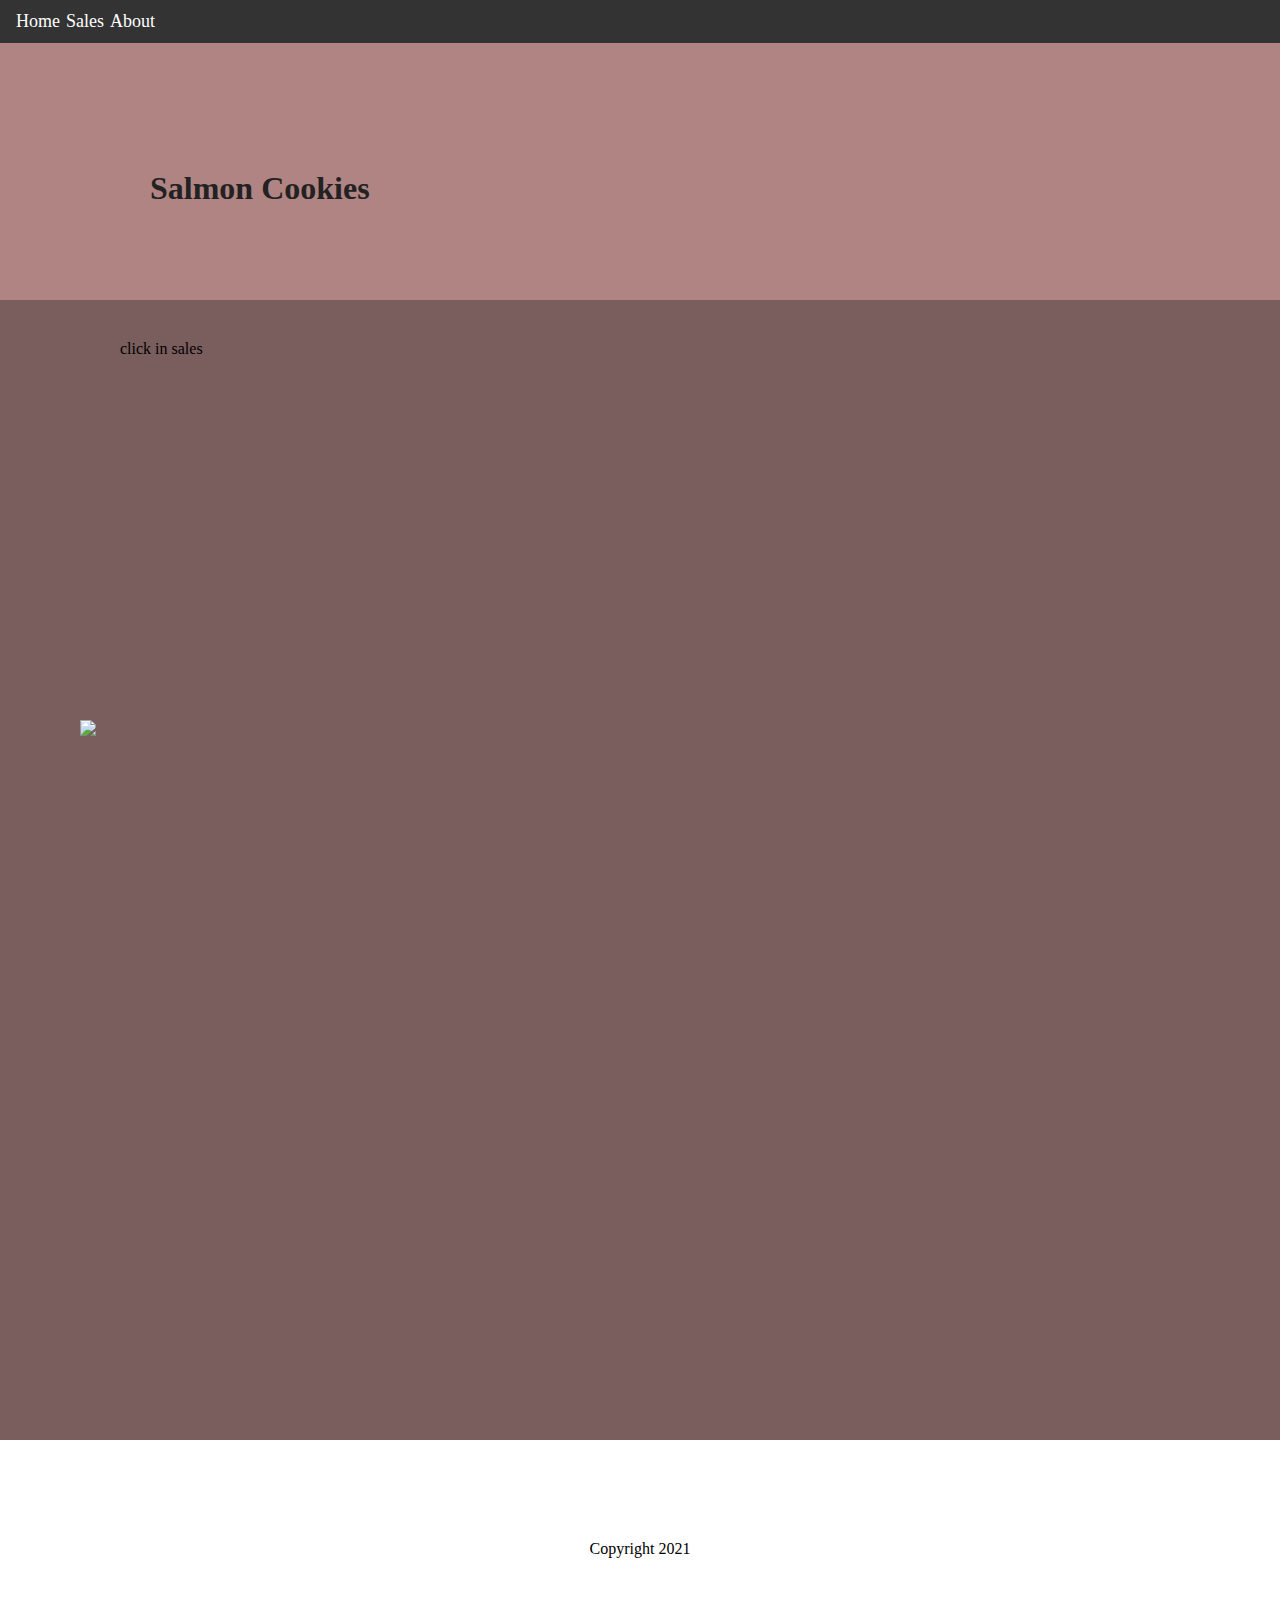
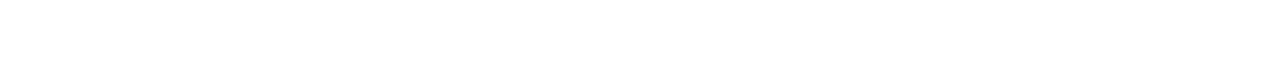
==== index.html @ 3adbdaaa "new repo" ====
<!DOCTYPE html>
<html >
<head>
 
  <title>Document</title>
  
  <link rel="stylesheet" href="./css/style.css">
</head>
<body class="index">
  <nav>
    <ul>
      <li ><a>Home</a></li>
      <li ><a href="./sales.html">Sales</a></li>
      <li ><a>About</a></li>
    </ul>
  </nav>
  <header >
    <img src="https://codefellows.github.io/code-201-guide/curriculum/class-06/lab/assets/salmon.png">
    <h1>Salmon Cookies</h1>
  </header>
  <section >
    <div >
      
      <ul>
        <li>click in sales</li>
        
       
      </ul>
    </div>
    <div >
           
    </div>
  </section>
  <section >
    <img src="http://saulfein.github.io/cookie-stand/img/fishies.png">
  </section>
  <section>

  </section>
  <footer>
    Copyright 2021 
  </footer>
</body>
</html>
---- css/style.css ----
html, body {
    margin: 0;
    padding: 0;
  }
  
  h1, footer {
    padding: 100px;
    margin: 0;
  }
  
  a {
    color: white;
    font-Family: "Oswald";
    text-decoration: none;
  }
  
  a:visited, a:active {
    text-decoration: none;
    color: white;
  }
  
  h1 {
    padding: 150px;
    font-family: "Yellowtail";
    color: #222;
  }
  
  .gray {
    background: #efefef;
  }
  
  h3 {
    font-family: "Oswald";
    color: #333;
  }
  
  p {
    font-family: "Playfair Display";
    color: #333;
  }
  
  section {
    padding: 40px 80px;
    height: 300px;
  }
  
  ul {
    margin: 0;
  }
  ul li {
    list-style-type: none;
  }
  nav {
    position: fixed;
    left: -25px;
    width: calc(100% + 25px);
    margin: 0;
    padding: 10px 0;
    background: #333;
  }
  
  nav ul li {
    display: inline-block;
    
    font-size: 18px;
    font-weight: ;
    border: 1px solid transparent;
    color: rgb(204, 144, 144);
    font-family: "Oswald";
  }
  
  nav ul li:hover {
    border: 1px solid rgb(168, 119, 119);
    cursor: pointer;
  }
  
  nav ul li.left {
    float: left;
  }
  nav ul li.right {
    float: right;
    margin: 0 15px 0 0;
  }
  header {
    background: #b18484;
    height: 300px;
  }
  
  section, div, h3 {
    background: rgb(122, 93, 93);
    display: block;
  }
  
  .third {
    float: left;
    width: 33%;
  }
  .two-thirds {
    float: right;
    width: 66%;
  }
  footer {
    text-align: center;
  }
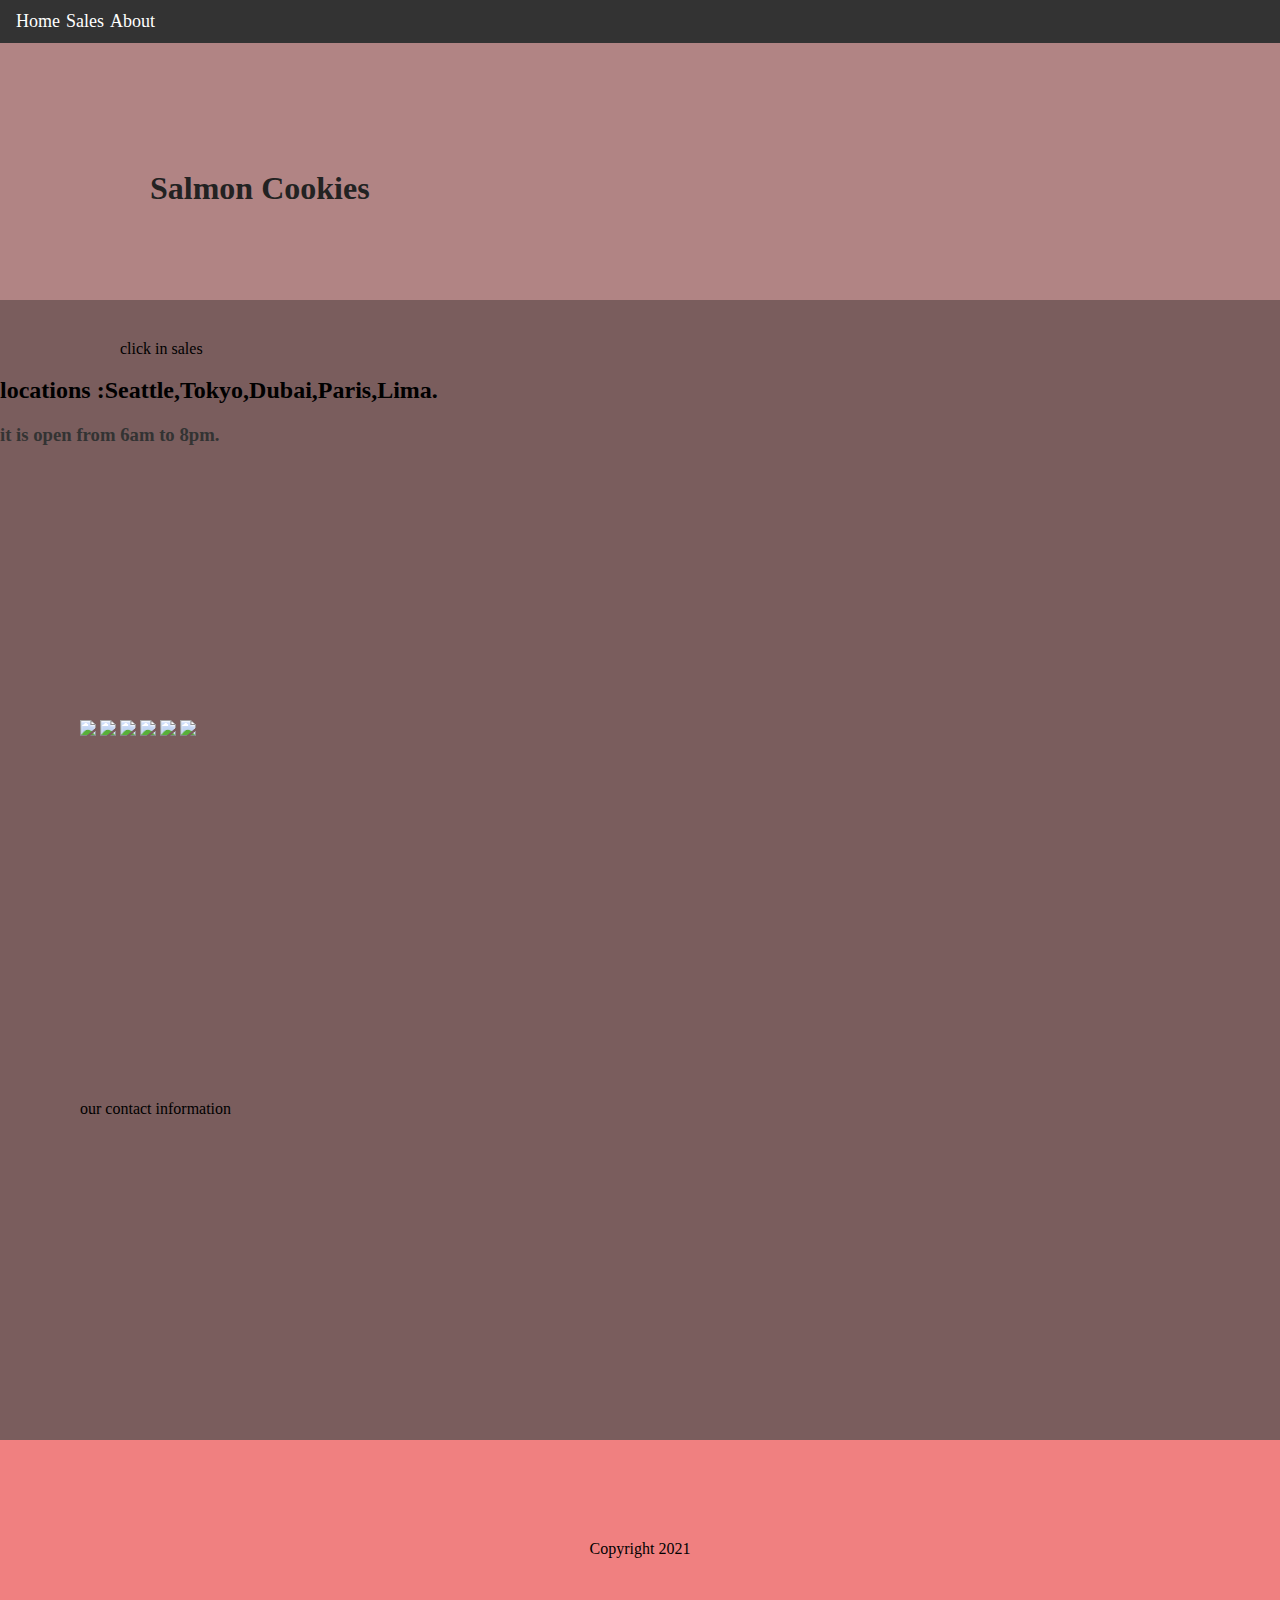
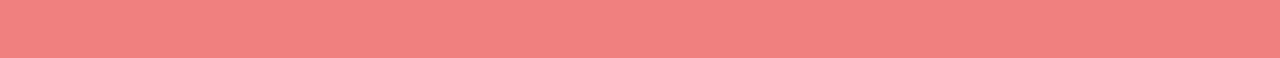
==== commit 80a068a4: "add 2" ====
--- a/index.html
+++ b/index.html
@@ -15,8 +15,15 @@
     </ul>
   </nav>
   <header >
-    <img src="https://codefellows.github.io/code-201-guide/curriculum/class-06/lab/assets/salmon.png">
+    
+    
+    <img src="https://github.com/waleedafifi90/amman-201d28/blob/main/class-08/lab-b/assets/salmon.png?raw=true">
+    
     <h1>Salmon Cookies</h1>
+    <h2> locations :Seattle,Tokyo,Dubai,Paris,Lima.</h2>
+    <h3>
+      it is open from 6am to 8pm.
+    </h3>
   </header>
   <section >
     <div >
@@ -32,10 +39,18 @@
     </div>
   </section>
   <section >
+    
+    <img src="https://github.com/waleedafifi90/amman-201d28/blob/main/class-08/lab-b/assets/family.jpg?raw=true">
+    <img src="https://github.com/waleedafifi90/amman-201d28/blob/main/class-08/lab-b/assets/chinook.jpg?raw=true">
+    <img src="https://raw.githubusercontent.com/waleedafifi90/amman-201d28/main/class-08/lab-b/assets/shirt.jpg">
+    <img src="https://github.com/waleedafifi90/amman-201d28/blob/main/class-08/lab-b/assets/frosted-cookie.jpg?raw=true">
+    <img src="https://github.com/waleedafifi90/amman-201d28/blob/main/class-08/lab-b/assets/cutter.jpeg?raw=true">
     <img src="http://saulfein.github.io/cookie-stand/img/fishies.png">
+ 
+ 
   </section>
   <section>
-
+    our contact information
   </section>
   <footer>
     Copyright 2021 
--- a/css/style.css
+++ b/css/style.css
@@ -100,5 +100,15 @@
     width: 66%;
   }
   footer {
+    background-color: lightcoral;
     text-align: center;
-  }+  }
+  table{
+    border: 1px pink solid;
+  }
+  td{
+    border: 1px rgb(35, 90, 35) solid;
+  }
+section img{
+  column-span: all;
+}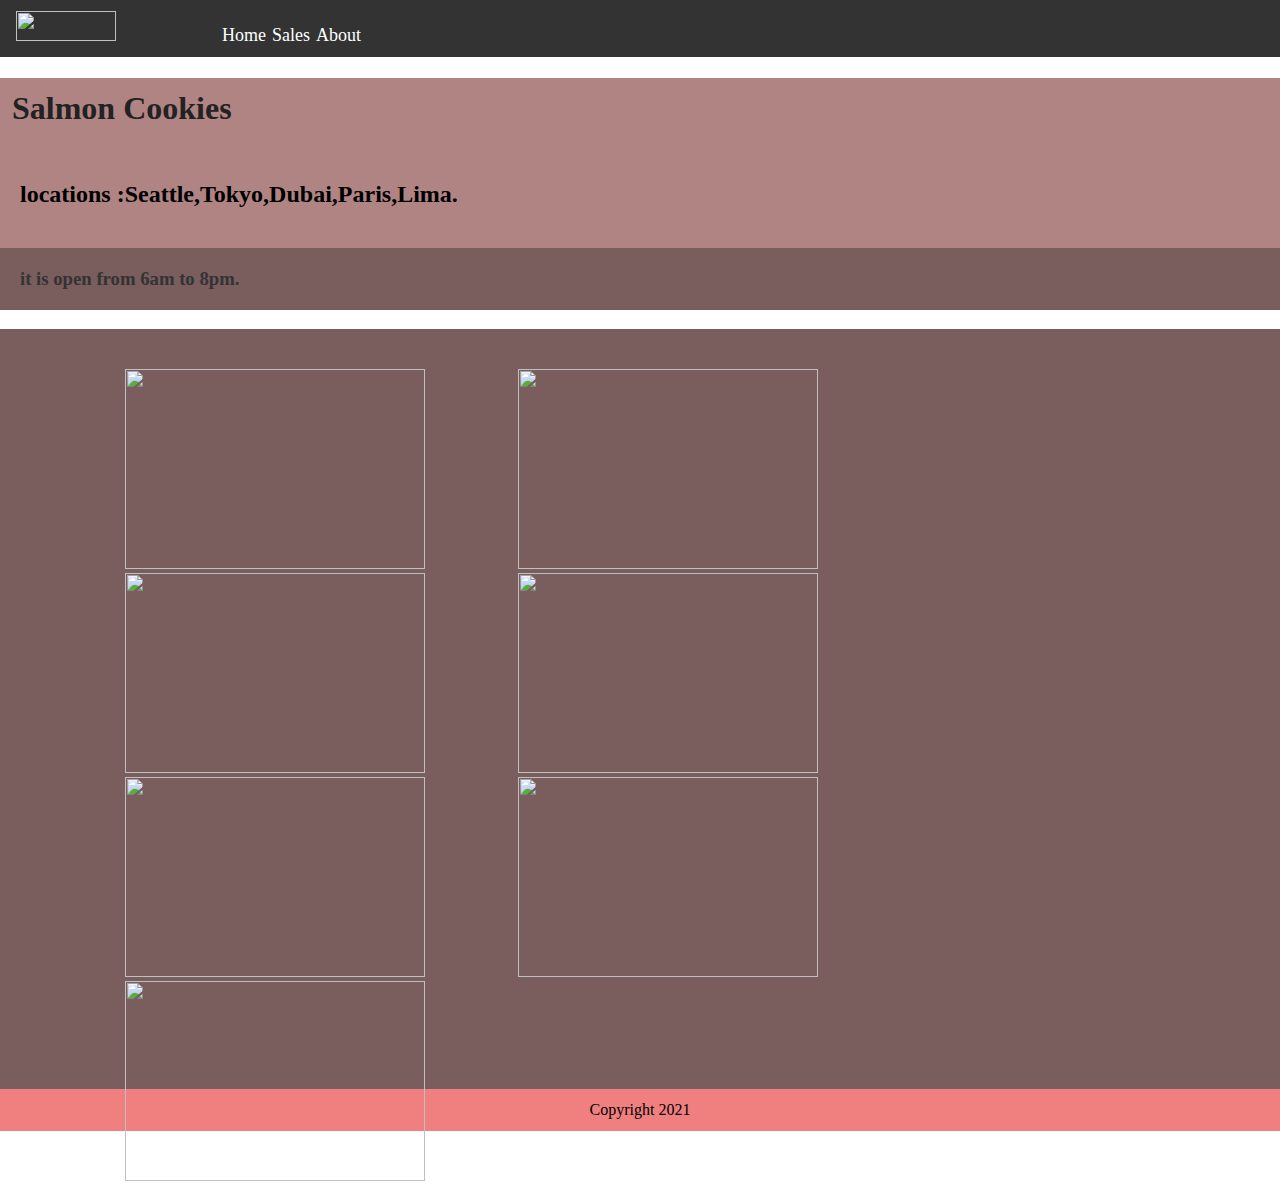
==== commit c4199221: "final" ====
--- a/index.html
+++ b/index.html
@@ -9,6 +9,10 @@
 <body class="index">
   <nav>
     <ul>
+      <li>
+    <img class="indexLogo" src="https://github.com/waleedafifi90/amman-201d28/blob/main/class-08/lab-b/assets/salmon.png?raw=true">
+
+      </li>
       <li ><a>Home</a></li>
       <li ><a href="./sales.html">Sales</a></li>
       <li ><a>About</a></li>
@@ -17,7 +21,6 @@
   <header >
     
     
-    <img src="https://github.com/waleedafifi90/amman-201d28/blob/main/class-08/lab-b/assets/salmon.png?raw=true">
     
     <h1>Salmon Cookies</h1>
     <h2> locations :Seattle,Tokyo,Dubai,Paris,Lima.</h2>
@@ -25,20 +28,8 @@
       it is open from 6am to 8pm.
     </h3>
   </header>
-  <section >
-    <div >
-      
-      <ul>
-        <li>click in sales</li>
-        
-       
-      </ul>
-    </div>
-    <div >
-           
-    </div>
-  </section>
-  <section >
+
+  <section class="images">
     
     <img src="https://github.com/waleedafifi90/amman-201d28/blob/main/class-08/lab-b/assets/family.jpg?raw=true">
     <img src="https://github.com/waleedafifi90/amman-201d28/blob/main/class-08/lab-b/assets/chinook.jpg?raw=true">
@@ -46,11 +37,12 @@
     <img src="https://github.com/waleedafifi90/amman-201d28/blob/main/class-08/lab-b/assets/frosted-cookie.jpg?raw=true">
     <img src="https://github.com/waleedafifi90/amman-201d28/blob/main/class-08/lab-b/assets/cutter.jpeg?raw=true">
     <img src="http://saulfein.github.io/cookie-stand/img/fishies.png">
+    <img src="https://github.com/waleedafifi90/amman-201d28/blob/main/class-08/lab-b/assets/salmon.png?raw=true">
  
  
   </section>
   <section>
-    our contact information
+
   </section>
   <footer>
     Copyright 2021 
--- a/css/style.css
+++ b/css/style.css
@@ -1,114 +1,129 @@
-html, body {
-    margin: 0;
-    padding: 0;
-  }
-  
-  h1, footer {
-    padding: 100px;
-    margin: 0;
-  }
-  
-  a {
-    color: white;
-    font-Family: "Oswald";
-    text-decoration: none;
-  }
-  
-  a:visited, a:active {
-    text-decoration: none;
-    color: white;
-  }
-  
-  h1 {
-    padding: 150px;
-    font-family: "Yellowtail";
-    color: #222;
-  }
-  
-  .gray {
-    background: #efefef;
-  }
-  
-  h3 {
-    font-family: "Oswald";
-    color: #333;
-  }
-  
-  p {
-    font-family: "Playfair Display";
-    color: #333;
-  }
-  
-  section {
-    padding: 40px 80px;
-    height: 300px;
-  }
-  
-  ul {
-    margin: 0;
-  }
-  ul li {
-    list-style-type: none;
-  }
-  nav {
-    position: fixed;
-    left: -25px;
-    width: calc(100% + 25px);
-    margin: 0;
-    padding: 10px 0;
-    background: #333;
-  }
-  
-  nav ul li {
-    display: inline-block;
-    
-    font-size: 18px;
-    font-weight: ;
-    border: 1px solid transparent;
-    color: rgb(204, 144, 144);
-    font-family: "Oswald";
-  }
-  
-  nav ul li:hover {
-    border: 1px solid rgb(168, 119, 119);
-    cursor: pointer;
-  }
-  
-  nav ul li.left {
-    float: left;
-  }
-  nav ul li.right {
-    float: right;
-    margin: 0 15px 0 0;
-  }
-  header {
-    background: #b18484;
-    height: 300px;
-  }
-  
-  section, div, h3 {
-    background: rgb(122, 93, 93);
-    display: block;
-  }
-  
-  .third {
-    float: left;
-    width: 33%;
-  }
-  .two-thirds {
-    float: right;
-    width: 66%;
-  }
-  footer {
-    background-color: lightcoral;
-    text-align: center;
-  }
-  table{
-    border: 1px pink solid;
-  }
-  td{
-    border: 1px rgb(35, 90, 35) solid;
-  }
-section img{
+html,
+body {
+  margin: 0;
+  padding: 0;
+}
+
+h1,
+footer {
+  padding: 12px;
+}
+
+a {
+  color: white;
+  font-family: "Oswald";
+  text-decoration: none;
+}
+
+a:visited,
+a:active {
+  text-decoration: none;
+  color: white;
+}
+
+h1 {
+  font-family: "Yellowtail";
+  color: #222;
+}
+
+.gray {
+  background: #efefef;
+}
+
+h3 {
+  font-family: "Oswald";
+  color: #333;
+  padding: 20px;
+}
+h2 {
+  padding: 20px;
+}
+p {
+  font-family: "Playfair Display";
+  color: #333;
+}
+
+section {
+  padding: 40px 80px;
+  height: 300px;
+}
+
+ul {
+  margin: 0;
+}
+ul li {
+  list-style-type: none;
+}
+nav {
+  position: relative;
+  left: -25px;
+  width: calc(100% + 25px);
+  margin: 0;
+  padding: 10px 0;
+  background: #333;
+}
+
+nav ul li {
+  display: inline-block;
+
+  font-size: 18px;
+  font-weight: 500;
+  border: 1px solid transparent;
+  color: rgb(204, 144, 144);
+  font-family: "Oswald";
+}
+
+nav ul li:hover {
+  border: 1px solid rgb(168, 119, 119);
+  cursor: pointer;
+}
+.indexLogo {
+  width: 100px;
+  height: 30px;
+  padding-right: 100px;
+}
+nav ul li.left {
+  float: left;
+}
+nav ul li.right {
+  float: right;
+  margin: 0 15px 0 0;
+}
+header {
+  background: #b18484;
+}
+
+section,
+div,
+h3 {
+  background: rgb(122, 93, 93);
+  display: block;
+}
+
+.third {
+  float: left;
+  width: 33%;
+}
+.two-thirds {
+  float: right;
+  width: 66%;
+}
+footer {
+  background-color: lightcoral;
+  text-align: center;
+}
+table {
+  border: 1px pink solid;
+}
+td {
+  border: 1px rgb(35, 90, 35) solid;
+}
+section img {
   column-span: all;
-}+}
+
+.images img {
+  margin: 0 4%;
+  width: 300px;
+  height: 200px;
+}
